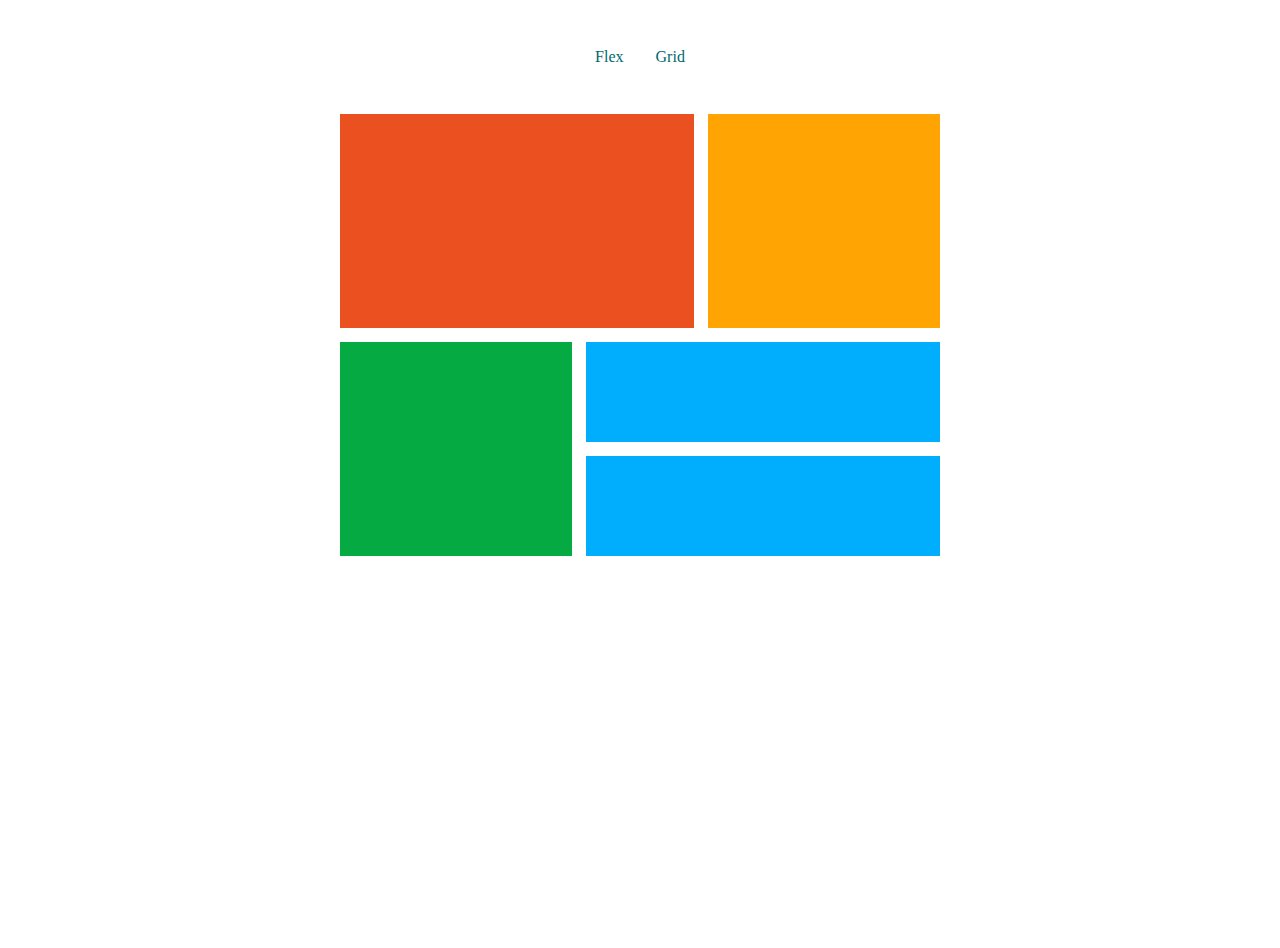
==== grid.html @ fd7050df "flex and grid css" ====
<!DOCTYPE html>
<html lang="en">
<head>
  <meta charset="UTF-8">
  <meta http-equiv="X-UA-Compatible" content="IE=edge">
  <meta name="viewport" content="width=device-width, initial-scale=1.0">
  <link href="style.css" rel="stylesheet" >
  <link href="grid.css" rel="stylesheet" >
  <title>CSS Grid</title>
</head>
<body>
  <header>
    <nav>
      <ul>
        <li><a href="index.html" class="link">Flex</a></li>
        <li><a href="grid.html" class="link">Grid</a></li>
      </ul>
    </nav>
  </header>

  <main>
    <div class="grid-container">
      <div class="grid-item item1"></div>
      <div class="grid-item item2"></div>
      <div class="grid-item item3"></div>
      <div class="grid-item item4"></div>
      <div class="grid-item item5"></div>
    </div>
  </main>

</body>
</html>
---- style.css ----
* {
    padding: 0;
    margin: 0;
    box-sizing: border-box;
  }
  
  :root {
    --brgt-org: hsl(31, 77%, 52%);
    --dark-cyan: hsl(184, 100%, 22%);
    --vdark-cyan: hsl(179, 100%, 13%);
    --trans-white: hsla(0, 0%, 100%, 0.75);
    --vlight-gray: hsl(0, 0%, 95%);
  }
  
  header { margin: 3rem 0; }
  
  nav ul {
    display: flex;
    justify-content: center;
    gap: 2rem;
    list-style: none;
  }
  
  .link {
    color: var(--dark-cyan);
    text-decoration: none;
  }
  
  .link:hover {
    color: var(--brgt-org);
    padding-bottom: 2px;
    border-bottom: 2px solid var(--dark-cyan);
  }
  
  .container {
    height: 100%;
    display: flex;
    flex-direction: column;
    align-items: center;
  }
  
  h1, h2 {
    color: var(--vlight-gray);
    margin-bottom: 2rem;
  }
  
  .sedan { background-color: var(--brgt-org); }
  .sedan .button { color:  var(--brgt-org); }
  
  .suv { background-color: var(--dark-cyan); }
  .suv .button { color:  var(--dark-cyan); }
  
  .luxury { background-color: var(--vdark-cyan); }
  .luxury .button { color:  var(--vdark-cyan); }
  
  .button {
    background-color: white;
    border: none;
    border-radius: 3rem;
    padding: 10px 25px;
    cursor: pointer;
  }
  
  .button:hover {
    color: var(--vlight-gray);
    background-color: unset;
    border: 1.5px solid white;
  }
  
  @media (max-width:1440px){
    html, body {
      width: 100%;
      height: 100%;
    }
    
    .flex-container {
      display: flex;
      justify-content: center;
      align-items: center;
      margin: 0 auto
    }
  
    .flex-container div p {
      color: var(--trans-white);
      line-height: 1.6;
      margin-bottom: 5rem;
    }
    
    .flex-container section div {
      width: 300px;
      padding: 3rem;
    }
    
    .img {margin-bottom: 2rem;}
    
    .section-title {font-size: 2rem;}
  }
  
  @media (max-width:900px){
    .container {
      height: unset;
    }
    
    .flex-container {
      flex-direction: column;
    }
  }
---- grid.css ----
.grid-container {
    display: grid;
    gap: 14px;
    grid-auto-rows: 100px;
    grid-template-areas: 
    'red red red yel yel'
    'grn grn bl1 bl1 bl1'
    'grn grn bl2 bl2 bl2';
    max-width: 600px;
    margin: auto
  }
  
  .item1 {
    background-color: rgb(235, 80, 32);
    grid-area: red;
    grid-row: 1 / 3;
  }
  
  .item2 {
    background-color: rgb(255, 164, 2); 
    grid-area: yel;
    grid-row: 1 / span 2;
  }
  
  .item3 {
    background-color: rgb(6, 170, 67); 
    grid-area: grn;
    grid-row: 3 / span 2;
  }
  
  .item4 {
    background-color: rgb(1, 174, 253);
    grid-area: bl1;  
    grid-row: 3 ;
  }
  
  .item5 {
    background-color: rgb(1, 174, 253);
    grid-area: bl2;
    grid-row: 4 ;
  }
  
  @media (max-width:599px) {
    .grid-container {
      display: grid;
      gap: 14px;
      grid-auto-rows: 100px;
      grid-template-areas: 
      'red'
      'yel'
      'grn'
      'bl1'
      'bl2';
      margin: auto
    }
  
    .item1,
    .item2,
    .item3,
    .item4,
    .item5 {
      grid-row: unset;
    }
  }
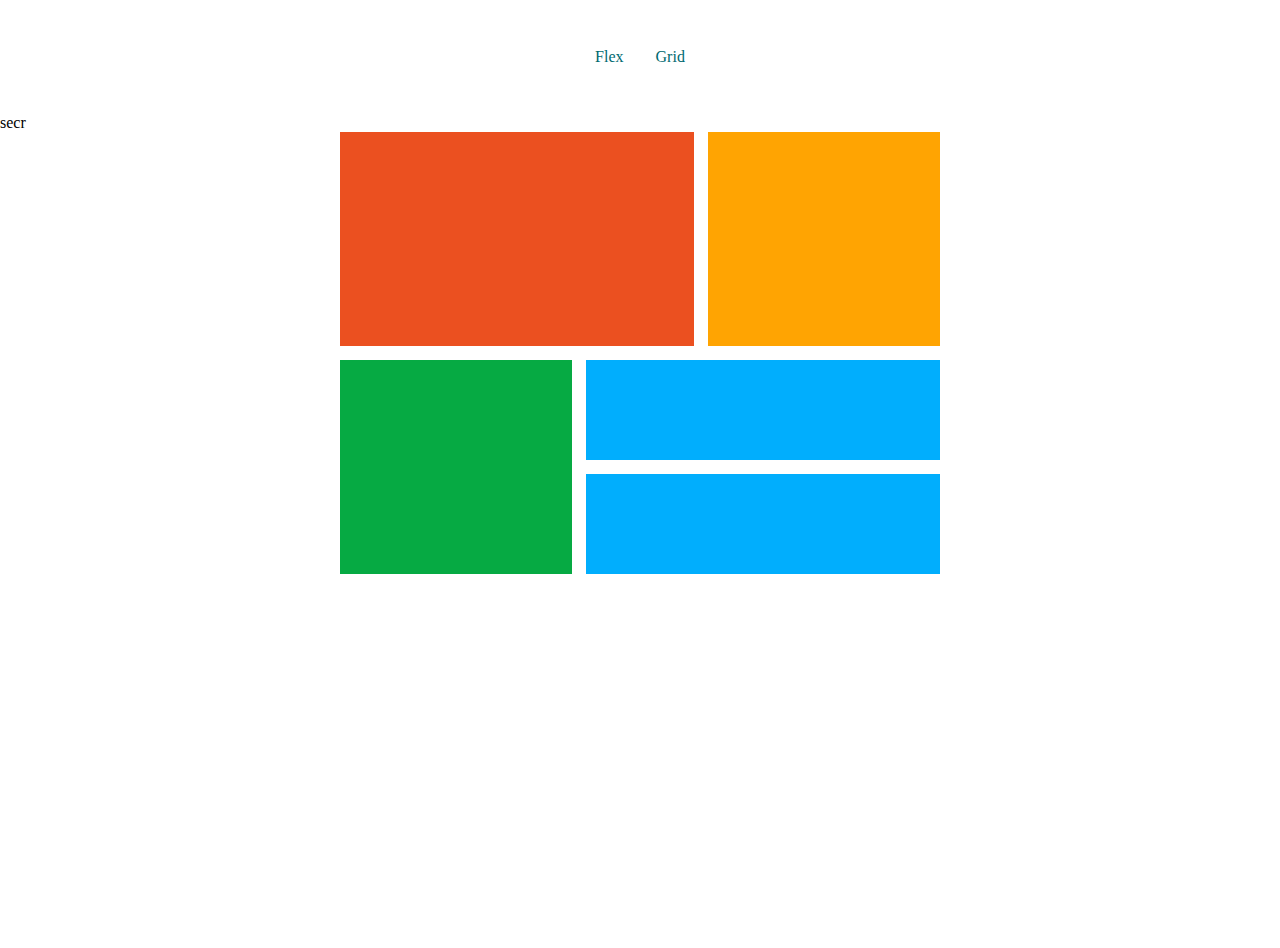
==== commit ab4bd51b: "update the imgage folder" ====
--- a/grid.html
+++ b/grid.html
@@ -17,7 +17,7 @@
       </ul>
     </nav>
   </header>
-
+secr
   <main>
     <div class="grid-container">
       <div class="grid-item item1"></div>
